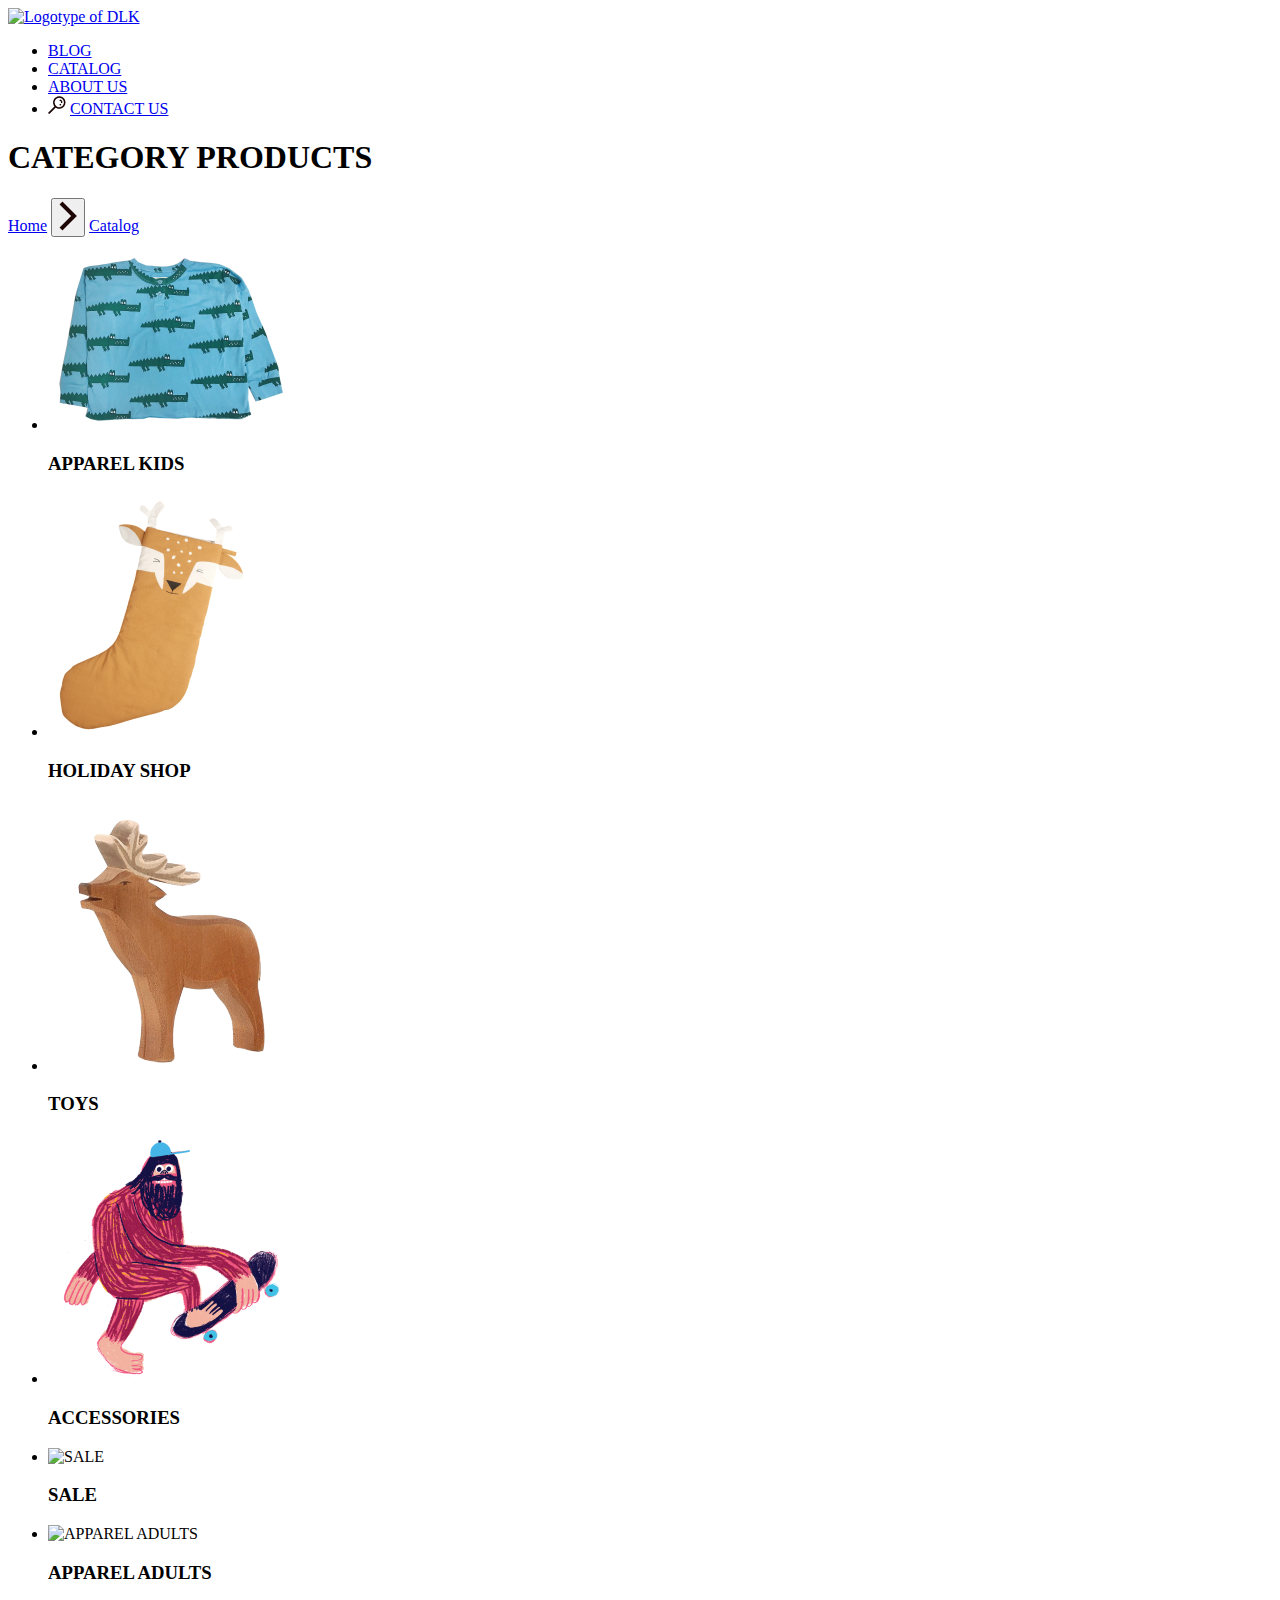
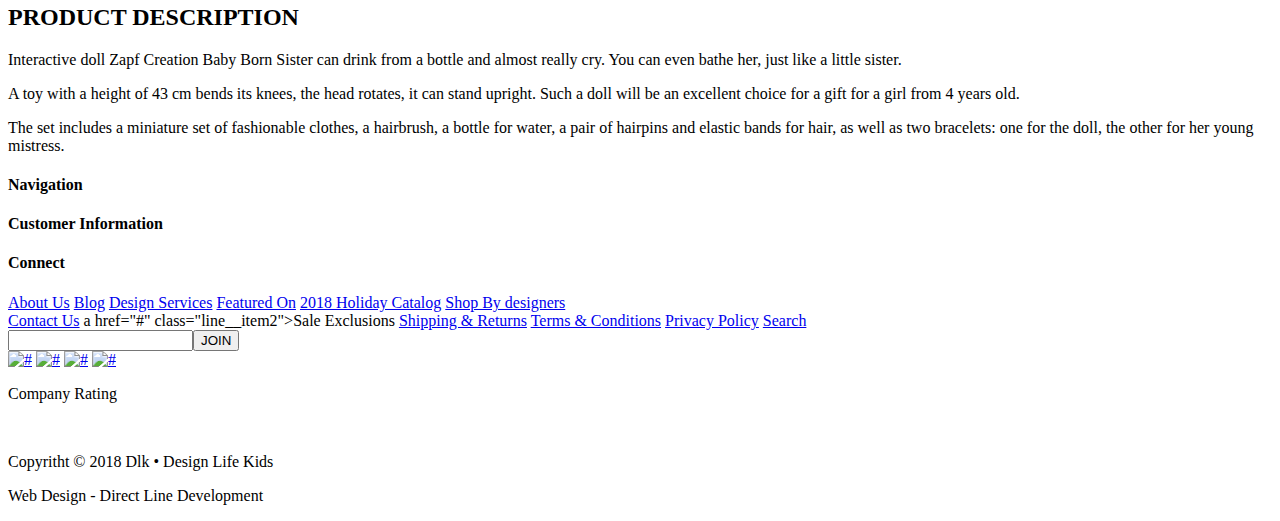
==== catalog.html @ bdcae062 "Fix catalog.html" ====
<!DOCTYPE html>
<html lang="en">
<head>
    <meta charset="UTF-8">
    <meta http-equiv="X-UA-Compatible" content="IE=edge">
    <meta name="viewport" content="width=device-width, initial-scale=1.0">
    <title>Document</title>
</head>
<body>
    <header>
        <a href="/"><img src="#" alt="Logotype of DLK"></a>
        <nav class="nav">
            <ul>
                <li class="nav__list"><a href="#">BLOG</a></li>
                <li class="nav__list"><a href="#">CATALOG</a></li>
                <li class="nav__list"><a href="#">ABOUT US</a></li>
                <li class="nav__list">
                    <img src="./img/magnifyingGlass.png" alt="CONTACT US">
                    <a href="#" class="nav__list-search">CONTACT US</a>                
                </li>
            </ul>
        </nav>      
    </header>
    <main>
        <section class="products">
            <h1 class="products__title">CATEGORY PRODUCTS</h1>
            <a href="/" class="products__title-item">Home</a>
            <button class="btn">
                <img src="./img/Vector2.png" alt="#" class="products__btn-vector">
            </button>            
            <a href="/" class="products__title-item">Catalog</a>
            <ul class="products__list">
                <li class="products__list-item">
                    <img src="./img/apparelKids.png" alt="APPAREL KIDS" class="products__img">
                    <h3 class="products__list-item-title">APPAREL KIDS</h3>
                </li>
                <li class="products__list-item">
                    <img src="./img/holidayShop.png" alt="HOLIDAY SHOP" class="products__img">
                    <h3 class="products__list-item-title">HOLIDAY SHOP</h3>
                </li>
                <li class="products__list-item">
                    <img src="./img/toys.png" alt="TOYS" class="products__img">
                    <h3 class="products__list-item-title">TOYS</h3>
                </li>
                <li class="products__list-item">
                    <img src="./img/accessories.png" alt="ACCESSORIES" class="products__img">
                    <h3 class="products__list-item-title">ACCESSORIES</h3>
                </li>
                <li class="products__list-item">
                    <img src="./img/sale.png" alt="SALE" class="products__img">
                    <h3 class="products__list-item-title">SALE</h3>
                </li>
                <li class="products__list-item">
                    <img src="./img/appareladults.png" alt="APPAREL ADULTS" class="products__img">
                    <h3 class="products__list-item-title">APPAREL ADULTS</h3>
                </li>
            </ul>
        </section>
        <h2 class="product__list">PRODUCT DESCRIPTION</h2>
        <div class="product">
            <p class="product__text">Interactive doll Zapf Creation Baby Born Sister can drink from a bottle and almost really cry. You can even bathe her, just like a little sister.</p>
            <p class="product__text">A toy with a height of 43 cm bends its knees, the head rotates, it can stand upright. Such a doll will be an excellent choice for a gift for a girl from 4 years old.</p>
            <p class="product__text">The set includes a miniature set of fashionable clothes, a hairbrush, a bottle for water, a pair of hairpins and elastic bands for hair, as well as two bracelets: one for the doll, the other for her young mistress.</p>
        </div>
        <!--Подвал сайта-->
        <footer class="footer">
            <h4 class="footer__text">Navigation</h4>
            <h4 class="footer__text">Customer Information</h4>
            <h4 class="footer__text">Connect</h4>
            <div class="footer__nav">
                <a href="#" class="footer__item1">About Us</a>
                <a href="#" class="footer__item1">Blog</a>
                <a href="#" class="footer__item1">Design Services</a>
                <a href="#" class="footer__item1">Featured On</a>
                <a href="#" class="footer__item1">2018 Holiday Catalog</a>
                <a href="#" class="footer__item1">Shop By designers</a>
            </div>
            <div class="footer__customer">
                <a href="#" class="line__item2">Contact Us</a>
                a href="#" class="line__item2">Sale Exclusions</a>
                <a href="#" class="line__item2">Shipping & Returns</a>              
                <a href="#" class="line__item2">Terms & Conditions</a>
                <a href="#" class="line__item2">Privacy Policy</a>
                <a href="#" class="line__item2">Search</a>     
            </div>
            <div class="footer__connect"> 
                <form class="email">
                    <input type="email" name="email"><button class="email__btn">JOIN</button>
                </form>     
                <a href="/"><img src="#" alt="#" class="media"></a>
                <a href="/"><img src="#" alt="#" class="media"></a>
                <a href="/"><img src="#" alt="#" class="media"></a>
                <a href="/"><img src="#" alt="#" class="media"></a>   
            </div>
            <div>
                <p class="leftstr">Company Rating</p>
                <img src="./img/Star.png" alt="star" class="leftstr__img">
                <img src="./img/Star.png" alt="star" class="leftstr__img">
                <img src="./img/Star.png" alt="star" class="leftstr__img">
                <img src="./img/Star.png" alt="star" class="leftstr__img">
                <img src="./img/Star.png" alt="star" class="leftstr__img">
            <p class="centrstr">Copyritht © 2018 Dlk • Design Life Kids</p>
            <p class="rightstr">Web Design - Direct Line Development</p>
            </div>
        </footer>
    </main>
</body>
</html>
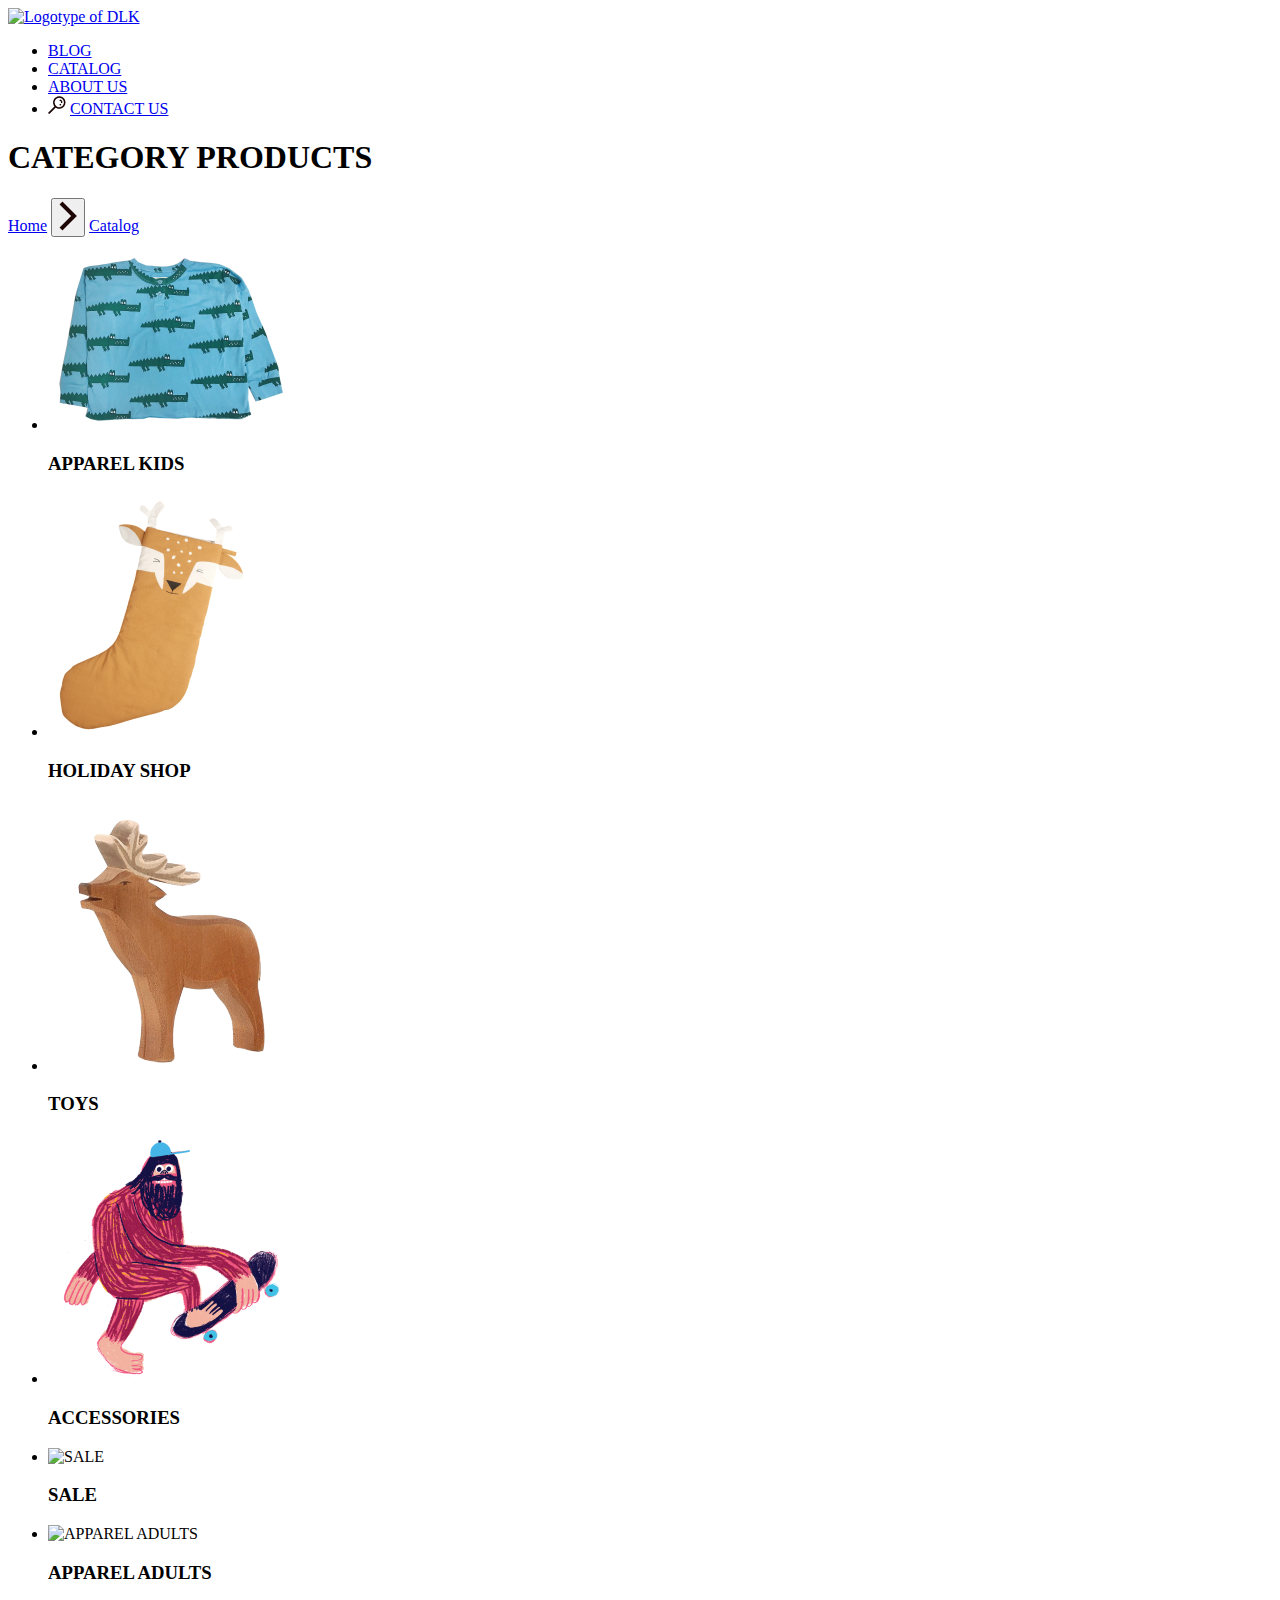
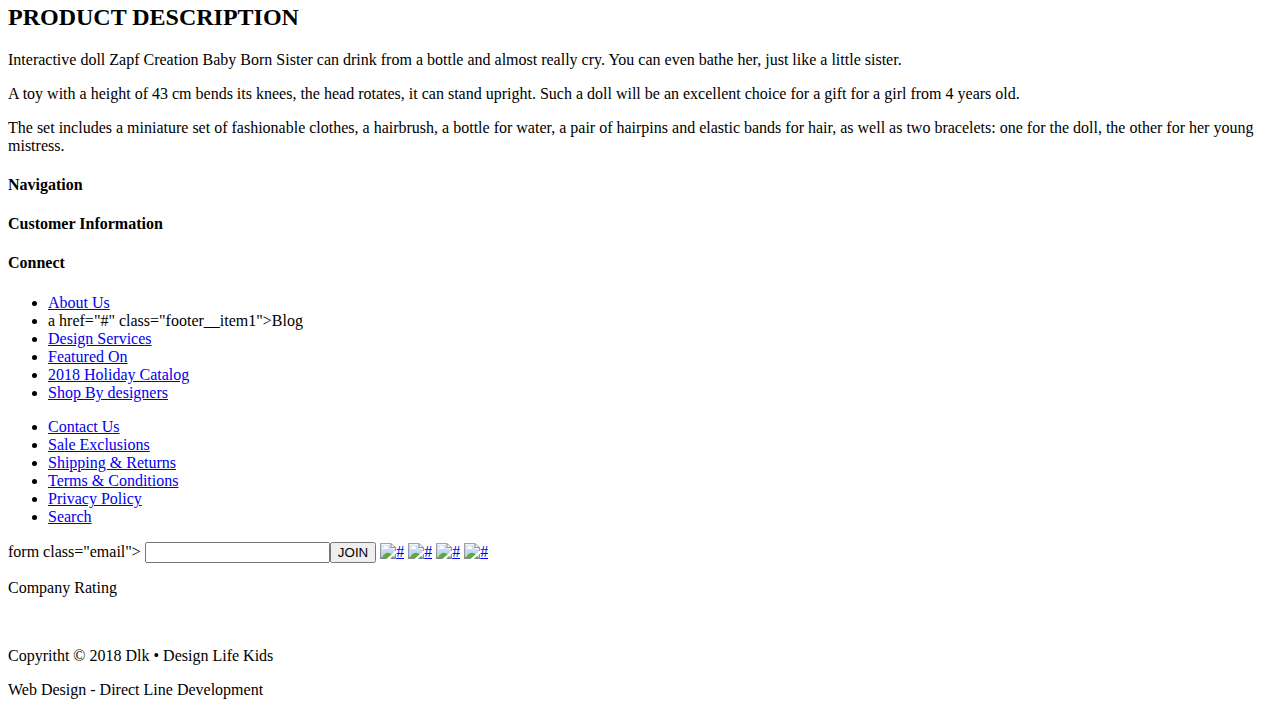
==== commit 73fd9285: "fix index.html" ====
--- a/catalog.html
+++ b/catalog.html
@@ -63,30 +63,58 @@
             <p class="product__text">The set includes a miniature set of fashionable clothes, a hairbrush, a bottle for water, a pair of hairpins and elastic bands for hair, as well as two bracelets: one for the doll, the other for her young mistress.</p>
         </div>
         <!--Подвал сайта-->
-        <footer class="footer">
+        <footer class="footer">            
             <h4 class="footer__text">Navigation</h4>
             <h4 class="footer__text">Customer Information</h4>
             <h4 class="footer__text">Connect</h4>
             <div class="footer__nav">
-                <a href="#" class="footer__item1">About Us</a>
-                <a href="#" class="footer__item1">Blog</a>
-                <a href="#" class="footer__item1">Design Services</a>
-                <a href="#" class="footer__item1">Featured On</a>
-                <a href="#" class="footer__item1">2018 Holiday Catalog</a>
-                <a href="#" class="footer__item1">Shop By designers</a>
+                <ul class="footer__ul">
+                    <li class="footer__list">
+                        <a href="#" class="footer__item1">About Us</a>
+                    </li>
+                    <li class="footer__list">
+                        a href="#" class="footer__item1">Blog</a>
+                    </li>
+                    <li class="footer__list">
+                        <a href="#" class="footer__item1">Design Services</a>
+                    </li>
+                    <li class="footer__list">
+                        <a href="#" class="footer__item1">Featured On</a>
+                    </li>
+                    <li class="footer__list">
+                        <a href="#" class="footer__item1">2018 Holiday Catalog</a>
+                    </li>
+                    <li class="footer__list">
+                        <a href="#" class="footer__item1">Shop By designers</a>
+                    </li>
+                </ul>                
             </div>
             <div class="footer__customer">
-                <a href="#" class="line__item2">Contact Us</a>
-                a href="#" class="line__item2">Sale Exclusions</a>
-                <a href="#" class="line__item2">Shipping & Returns</a>              
-                <a href="#" class="line__item2">Terms & Conditions</a>
-                <a href="#" class="line__item2">Privacy Policy</a>
-                <a href="#" class="line__item2">Search</a>     
+                <ul>
+                    <li class="line__item2">
+                        <a href="#" class="line__item2">Contact Us</a>
+                    </li>
+                    <li class="line__item2">
+                        <a href="#" class="line__item2">Sale Exclusions</a>
+                    </li>
+                    <li class="line__item2">
+                        <a href="#" class="line__item2">Shipping & Returns</a>
+                    </li>
+                    <li class="line__item2">
+                        <a href="#" class="line__item2">Terms & Conditions</a>
+                    </li>
+                    <li class="line__item2">
+                        <a href="#" class="line__item2">Privacy Policy</a>
+                    </li>
+                    <li class="line__item2">
+                        <a href="#" class="line__item2">Search</a>
+                    </li>
+                </ul>                     
             </div>
             <div class="footer__connect"> 
-                <form class="email">
+                form class="email">
                     <input type="email" name="email"><button class="email__btn">JOIN</button>
-                </form>     
+                </form>                     
                 <a href="/"><img src="#" alt="#" class="media"></a>
                 <a href="/"><img src="#" alt="#" class="media"></a>
                 <a href="/"><img src="#" alt="#" class="media"></a>
@@ -102,7 +130,7 @@
             <p class="centrstr">Copyritht © 2018 Dlk • Design Life Kids</p>
             <p class="rightstr">Web Design - Direct Line Development</p>
             </div>
-        </footer>
+        </footer>        
     </main>
 </body>
 </html>